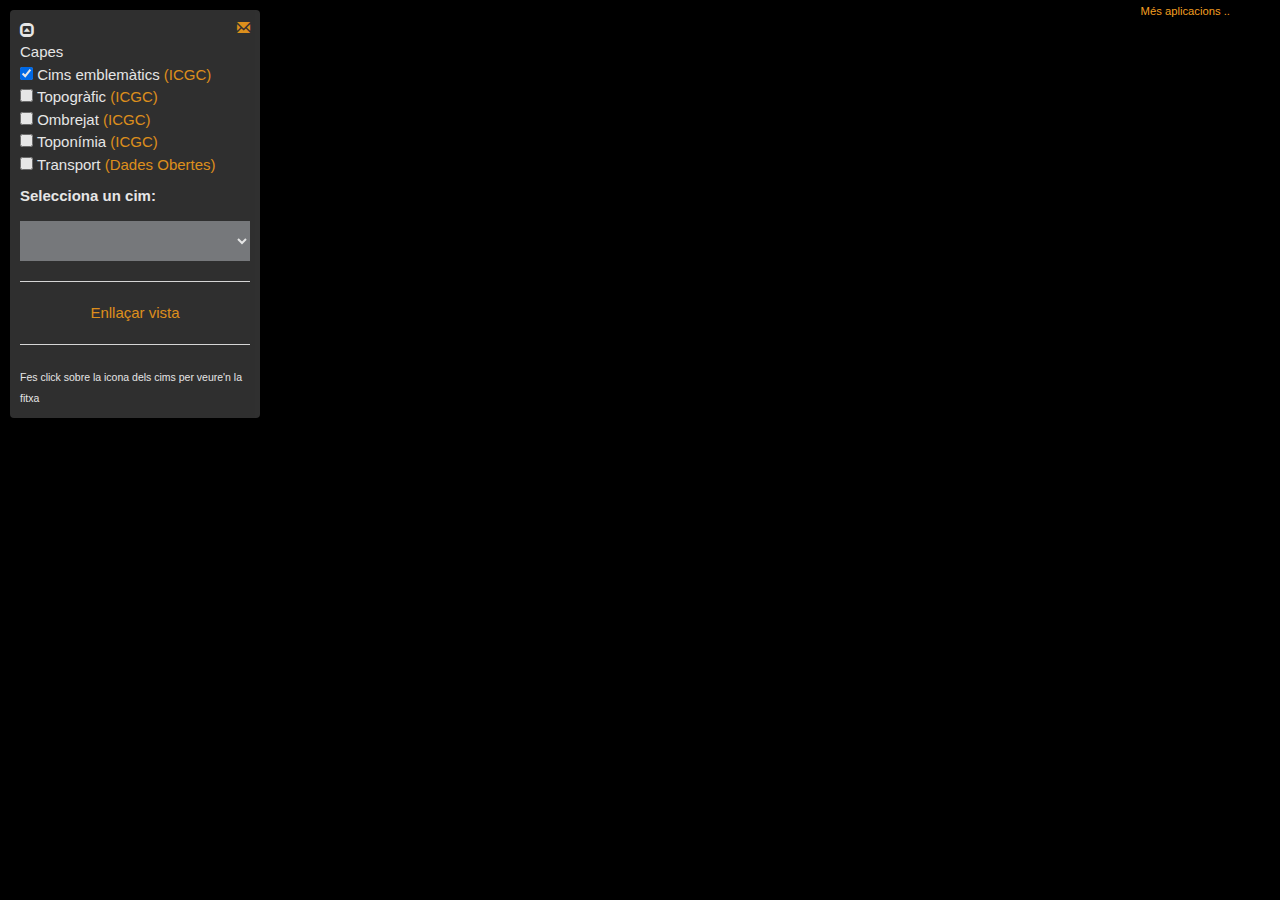
==== index.html @ 56816dec "primer commit" ====
<!DOCTYPE html>
<html lang="ca">
<!--
 *
 * Desenvolupat per GEOSTART
 * "Fet amb el millor gust possible"
 * Institut Cartogràfic i Geològic de Catalunya (ICGC) Gener 2015
 *
 * http://betaportal.icgc.cat
 *
-->

<head>
	<meta charset="UTF-8" />
	<meta name="author" content="Institut Cartogràfic i Geològic de Catalunya" />
	<meta name="description" content="Mapa 3D del 100 cims més emblemàtics de Catalunya">
	<meta name="robots" content="index,follow">
	<meta name="geo.region" content="ES-CT" />
	<meta name="geo.placename" content="Barcelona" />
	<meta name="geo.position" content="41.363892;2.186279" />
	<meta name="language" content="ca" />
	<meta name="viewport" content="width=device-width, initial-scale=1.0">
	<title>Cims emblemàtics de Catalunya 3D</title>
	<link href="llibreries/css/select2.css" rel="stylesheet" />
	<link href="llibreries/css/bootstrap.min.css" rel="stylesheet" />
	<link href="llibreries/css/font-awesome.min.css" rel="stylesheet" />
	<link rel="stylesheet" href="css/100cims.css" />
	<style>
		@import url(cesium-navigation/cesium-navigation.css);
		.compass-outer-ring-background {
			box-sizing: unset !important;
		}

		.navigation-controls {
			display: none !important;
		}
	</style>
</head>

<body>
	<div id="llegenda">
		<span title="Veure capes" id="sp_llegenda" class="glyphicon glyphicon-collapse-up"></span>
		<a id="sp_finestra" href="http://betaserver.icgc.cat/cesium/100cims.html" target="_blank">
			<span title="Veure finestra completa" class="glyphicon glyphicon-fullscreen"></span>
		</a>

		<span id="sp_contacte">
			<a target="_blank" title="Fes els teus suggeriments" alt="Fes els teus suggeriments" href="mailto:betaportal@icgc.cat?subject=Catalunya 100 cims">
				<span class="glyphicon glyphicon-envelope" aria-hidden="true"></span>
			</a>
		</span>
		<div id="llegenda0">
			<ul style="list-style-type:none">
				<li>Capes</li>
				<li>
					<input type="checkbox" value="cims" checked id="chk_capes"> Cims emblemàtics
					<a href="http://www.icc.cat/Home-ICC/Geodesia/100-cims" target="_blank">(ICGC)</a>
				</li>
				<li>
					<input type="checkbox" value="orto56" id="chk_capes"> Topogràfic
					<a href="http://www.icgc.cat/" target="_blank">(ICGC)</a>
				</li>
				<li>
					<input type="checkbox" value="ombrejat" id="chk_capes"> Ombrejat
					<a href="http://www.icgc.cat/" target="_blank">(ICGC)</a>
				</li>
				<li>
					<input type="checkbox" value="toponimia" id="chk_capes"> Toponímia
					<a href="http://www.icgc.cat/" target="_blank">(ICGC)</a>
				</li>
				<li>
					<input type="checkbox" value="rutes" id="chk_capes"> Transport
					<a href="http://dadesobertes.gencat.cat/" target="_blank">(Dades Obertes)</a>
				</li>
			</ul>

			<label for="sel_cims">Selecciona un cim:</label>
			<select id="sel_cims" style="width:230px">
				<option></option>
				<option value="1248,03#42.101532#2.293744">Bellmunt (1248,03 m.)</option>
				<option value="3008,27#42.605281#0.826306">Besiberri Nord (3008,27 m.)</option>
				<option value="1307,89#42.076014#2.407203">Cabrera (1307,89 m.)</option>
				<option value="2240,22#42.196622#1.640514">Cap d'Urdet (2240,22 m.)</option>
				<option value="2077,23#42.234995#1.134696">Cap de Boumort (2077,23 m.)</option>
				<option value="2320,99#42.189433#1.738122">Cap de la Gallina Pelada (2320,99 m.)</option>
				<option value="1869,54#42.121525#1.787144">Cogulló d'Estela (1869,54 m.)</option>
				<option value="2548,23#42.283654#1.726461">Comabona (2548,23 m.)</option>
				<option value="1557,4#42.33337#2.526506">Comanegra (1557,4 m.)</option>
				<option value="2465,04#42.416836#2.343617">Costabona (2465,04 m.)</option>
				<option value="2585,23#42.369969#2.219647">El Balandrau (2585,23 m.)</option>
				<option value="1610,09#42.1141#1.267555">El Coscollet (1610,09 m.)</option>
				<option value="1125,31#42.021283#2.536475">El Far (1125,31 m.)</option>
				<option value="815,64#41.655333#2.128278">El Farell (815,64 m.)</option>
				<option value="1124,81#42.258817#2.705897">El Mont (1124,81 m.)</option>
				<option value="1344,93#40.734128#0.227314">El Negrell (1344,93 m.)</option>
				<option value="1764,62#42.202709#1.948933">El Pedró (1764,62 m.)</option>
				<option value="607,68#42.282053#3.243797">El Pení (607,68 m.)</option>
				<option value="2039,87#42.280717#2.209897">El Taga (2039,87 m.)</option>
				<option value="2748,69#42.568414#1.014839">Els Encantats (2748,69 m.)</option>
				<option value="2882,69#42.643175#0.705383">Era Forcanada (2882,69 m.)</option>
				<option value="2714,29#42.415439#2.247806">Gra de Fajol (2714,29 m.)</option>
				<option value="2933,4#42.589361#0.937806">Gran Tuc de Colomèrs (2933,4 m.)</option>
				<option value="942,3#40.940522#0.586047">La Creu de Santos (942,3 m.)</option>
				<option value="1103,25#41.641289#2.017917">La Mola (1103,25 m.)</option>
				<option value="1054,94#41.257981#1.055778">La Mussara (1054,94 m.)</option>
				<option value="1705,44#41.789453#2.443914">Les Agudes (1705,44 m.)</option>
				<option value="1697,22#41.808794#2.382739">Matagalls (1697,22 m.)</option>
				<option value="1529,32#42.165506#2.289692">Milany (1529,32 m.)</option>
				<option value="918,61#41.092364#0.862886">Miranda de Llaberia (918,61 m.)</option>
				<option value="921,88#41.108911#0.874008">Mola de Colldejou (921,88 m.)</option>
				<option value="711,24#41.01625#0.785433">Mola de Genessies (711,24 m.)</option>
				<option value="1189,26#42.116658#1.581861">Mola de Lord (1189,26 m.)</option>
				<option value="1440,98#40.803106#0.343092">Mont Caro (1440,98 m.)</option>
				<option value="2864,4#42.708139#1.17105">Mont-roig (2864,4 m.)</option>
				<option value="2833,15#42.633336#0.875344">Montardo (2833,15 m.)</option>
				<option value="657,57#41.345853#1.885013">Montau (657,57 m.)</option>
				<option value="2172,69#42.708556#0.758769">Montcorbison (2172,69 m.)</option>
				<option value="2905,05#42.601744#1.361556">Monteixo (2905,05 m.)</option>
				<option value="1610,78#42.363017#2.456067">Montfalgars (1610,78 m.)</option>
				<option value="177,72#41.363992#2.16476">Montjuïc (177,72 m.)</option>
				<option value="2517,7#42.785242#0.758747">Montlude (2517,7 m.)</option>
				<option value="2883,05#42.490061#1.024461">Montsent de Pallars (2883,05 m.)</option>
				<option value="292,52#40.682222#0.554444">Montsianell (292,52 m.)</option>
				<option value="752,4#40.956864#0.338292">Muntanya de Santa Bàrbara (752,4 m.)</option>
				<option value="307,87#42.052175#3.131672">Muntanya del Montgrí (307,87 m.)</option>
				<option value="485,19#41.981422#2.905614">Muntanya dels Àngels (485,19 m.)</option>
				<option value="2506,37#42.237039#1.697192">Pedraforca (2506,37 m.)</option>
				<option value="1543,17#42.220194#2.049611">Pedró de Tubau (1543,17 m.)</option>
				<option value="2386,49#42.184725#1.520894">Pedró dels Quatre Batlles (2386,49 m.)</option>
				<option value="2275,92#42.306289#1.842464">Penyes Altes de Moixeró (2275,92 m.)</option>
				<option value="2881,25#42.426194#2.232906">Pic de Bastiments (2881,25 m.)</option>
				<option value="3029,18#42.591358#0.827811">Pic de Comaloforno (3029,18 m.)</option>
				<option value="2869,51#42.423919#2.213836">Pic de l'Infern (2869,51 m.)</option>
				<option value="2904,9#42.468107#1.657244">Pic de la Portelleta (2904,9 m.)</option>
				<option value="2982,72#42.540517#1.011972">Pic de Peguera (2982,72 m.)</option>
				<option value="2788,82#42.514447#1.385131">Pic de Salòria (2788,82 m.)</option>
				<option value="3072,77#42.668694#1.387475">Pic de Sotllo (3072,77 m.)</option>
				<option value="2950,16#42.554961#0.979419">Pic de Subenuix (2950,16 m.)</option>
				<option value="3143,45#42.66695#1.397894">Pica d'Estats (3143,45 m.)</option>
				<option value="458,88#41.753386#1.066974">Pilar d'Almenara (458,88 m.)</option>
				<option value="532,71#41.889119#2.997292">Puig d'Arques (532,71 m.)</option>
				<option value="1373,35#42.314097#2.632339">Puig de Bassegoda (1373,35 m.)</option>
				<option value="861,32#41.337128#1.471597">Puig de la Talaia (861,32 m.)</option>
				<option value="242,14#42.13186#2.76324">Puig de Sant Martirià (242,14 m.)</option>
				<option value="518,69#41.757286#2.928278">Puig de ses Cadiretes (518,69 m.)</option>
				<option value="1257,06#42.482072#2.946969">Puig Neulós (1257,06 m.)</option>
				<option value="808,8#41.702975#2.241281">Puiggraciós (808,8 m.)</option>
				<option value="2409,15#42.300492#1.985557">Puigllançada (2409,15 m.)</option>
				<option value="2909,85#42.383311#2.116722">Puigmal (2909,85 m.)</option>
				<option value="2915,01#42.487564#1.761808">Puigpedrós (2915,01 m.)</option>
				<option value="1514,28#42.125111#2.387933">Puigsacalm (1514,28 m.)</option>
				<option value="1027,25#42.115044#2.581519">Puigsallança (1027,25 m.)</option>
				<option value="3014,02#42.585697#0.880308">Punta Alta de Comalesbienes (3014,02 m.)</option>
				<option value="494,63#41.388689#0.401375">Punta de Montmaneu (494,63 m.)</option>
				<option value="923,52#41.341417#0.878111">Punta del General (923,52 m.)</option>
				<option value="1450,9#42.422778#2.727222">Roc del Comptador (1450,9 m.)</option>
				<option value="1437,53#42.021294#1.010278">Roca Alta (1437,53 m.)</option>
				<option value="1163,12#41.288567#0.891242">Roca Corbatera (1163,12 m.)</option>
				<option value="1017,14#40.901278#0.326722">Roques de Benet (1017,14 m.)</option>
				<option value="1675,36#42.0405#0.766231">Sant Alís (1675,36 m.)</option>
				<option value="1351,08#42.181667#1.030278">Sant Corneli (1351,08 m.)</option>
				<option value="1235,56#41.605344#1.811325">Sant Jeroni (1235,56 m.)</option>
				<option value="499,01#41.515556#2.326667">Sant Mateu (499,01 m.)</option>
				<option value="1202,83#41.923117#2.533014">Sant Miquel de Solterra (1202,83 m.)</option>
				<option value="681,96#42.313528#3.167667">Sant Salvador Saverdera (681,96 m.)</option>
				<option value="1057,98#41.747453#2.295994">Tagamanent (1057,98 m.)</option>
				<option value="2562,07#42.287017#1.584379">Torreta de Cadí (2562,07 m.)</option>
				<option value="763,05#40.613367#0.530144">Torreta de Montsià (763,05 m.)</option>
				<option value="2536,41#42.320583#1.892639">Tosa d'Alp (2536,41 m.)</option>
				<option value="619,6#41.556975#1.581486">Tossa de Montbui (619,6 m.)</option>
				<option value="1200,88#41.325994#1.004181">Tossal de la Baltasana (1200,88 m.)</option>
				<option value="1349,82#40.732239#0.169372">Tossal del Rei (1349,82 m.)</option>
				<option value="803,61#41.468845#1.112839">Tossal Gros de Vallbona (803,61 m.)</option>
				<option value="2679,25#42.709231#1.012322">Tuc de Marimanha (2679,25 m.)</option>
				<option value="2881,59#42.793697#0.917204">Tuc de Maubèrme (2881,59 m.)</option>
				<option value="3010,08#42.629469#0.698567">Tuc de Molières (3010,08 m.)</option>
				<option value="536,12#41.556936#2.338508">Turó de Céllecs (536,12 m.)</option>
				<option value="1705,78#41.772528#2.4375">Turó de l'Home (1705,78 m.)</option>
				<option value="152,02#41.464778#2.231142">Turó de Montigalà (152,02 m.)</option>
				<option value="758,01#41.661375#2.576331">Turó Gros (758,01 m.)</option>
				<option value="766,05#42.141944#2.541389">Volcà de Santa Margarida (766,05 m.)</option>
				<option value="532,28#42.187778#2.488333">Volcà del Montsacopa (532,28 m.)</option>
			</select>

			<hr>
			<div id="div_link">
				<a id="a_link" href="#">Enllaçar vista </a>
			</div>
			<hr>
			<div>
				<small>Fes click sobre la icona dels cims per veure'n la fitxa</small>
			</div>
		</div>
	</div>
	<div id="link_betaportal">
		<a target="_blank" title="Betaportal" href="http://betaportal.icgc.cat?ref=100cims">Més aplicacions ..</a>

	</div>

	<div id="mapa3d"></div>

	</div>

	<!-- Modal -->
	<div class="modal fade" id="link_modal" tabindex="-1" role="dialog" aria-labelledby="link_modalLabel" aria-hidden="true">
		<div class="modal-dialog">
			<div class="modal-content">
				<div class="modal-header">
					<button type="button" class="close" data-dismiss="modal" aria-label="Close">
						<span aria-hidden="true">&times;</span>
					</button>
					<h4 class="modal-title" id="link_modalLabel">Enllaçar</h4>
				</div>
				<div class="modal-body">

					<div class="form-group">
						<label for="urlMap">
							<span lang="ca">Per enllaçar amb aquest mapa, copieu i enganxeu el següent text</span>:</label>
						<input type="text" id="urlMap" class="form-control">
					</div>
					<div class="form-group">
						<label for="iframeMap">
							<span lang="ca">Per inserir aquest mapa al vostre web, copieu i enganxeu el següent text</span>:
						</label>
						<textarea id="iframeMap" rows="3" class="form-control"></textarea>

						<div id="urlVisorMap">
							<a lang="ca" target="_blank" href="">Provar vincle&nbsp;&nbsp;
								<span class="glyphicon glyphicon-share-alt"></span>
							</a>
						</div>
					</div>

				</div>
				<!--fi modal body-->

			</div>
			<!-- fi modal content-->

		</div>
	</div>
	<!--Fi modal -->

	<script src="js/test-webgl.js"></script>
	<script src="Cesium/Cesium.js"></script>
	<script src="llibreries/js/jquery-2.0.2.min.js"></script>
	<script src="llibreries/js/bootstrap.min.js"></script>
	<script src="llibreries/js/select2.min.js"></script>
	<script src="llibreries/js/purl.js"></script>
	<script src="cesium-navigation/cesium-navigation.js"></script>
	<script src="js/100cims-1.0.0.js" type="text/javascript"></script>
	<script src="js/utils.js" type="text/javascript"></script>
	<script src="/betaserver.google-analytics.js"></script>

</body>

</html>
---- llibreries/css/select2.css ----
/*
Version: 3.5.1 Timestamp: Tue Jul 22 18:58:56 EDT 2014
*/
.select2-container {
    margin: 0;
    position: relative;
    display: inline-block;
    /* inline-block for ie7 */
    zoom: 1;
    *display: inline;
    vertical-align: middle;
}

.select2-container,
.select2-drop,
.select2-search,
.select2-search input {
  /*
    Force border-box so that % widths fit the parent
    container without overlap because of margin/padding.
    More Info : http://www.quirksmode.org/css/box.html
  */
  -webkit-box-sizing: border-box; /* webkit */
     -moz-box-sizing: border-box; /* firefox */
          box-sizing: border-box; /* css3 */
}

.select2-container .select2-choice {
    display: block;
    height: 26px;
    padding: 0 0 0 8px;
    overflow: hidden;
    position: relative;

    border: 1px solid #aaa;
    white-space: nowrap;
    line-height: 26px;
    color: #444;
    text-decoration: none;

    border-radius: 4px;

    background-clip: padding-box;

    -webkit-touch-callout: none;
      -webkit-user-select: none;
         -moz-user-select: none;
          -ms-user-select: none;
              user-select: none;

    background-color: #fff;
    background-image: -webkit-gradient(linear, left bottom, left top, color-stop(0, #eee), color-stop(0.5, #fff));
    background-image: -webkit-linear-gradient(center bottom, #eee 0%, #fff 50%);
    background-image: -moz-linear-gradient(center bottom, #eee 0%, #fff 50%);
    filter: progid:DXImageTransform.Microsoft.gradient(startColorstr = '#ffffff', endColorstr = '#eeeeee', GradientType = 0);
    background-image: linear-gradient(to top, #eee 0%, #fff 50%);
}

html[dir="rtl"] .select2-container .select2-choice {
    padding: 0 8px 0 0;
}

.select2-container.select2-drop-above .select2-choice {
    border-bottom-color: #aaa;

    border-radius: 0 0 4px 4px;

    background-image: -webkit-gradient(linear, left bottom, left top, color-stop(0, #eee), color-stop(0.9, #fff));
    background-image: -webkit-linear-gradient(center bottom, #eee 0%, #fff 90%);
    background-image: -moz-linear-gradient(center bottom, #eee 0%, #fff 90%);
    filter: progid:DXImageTransform.Microsoft.gradient(startColorstr='#ffffff', endColorstr='#eeeeee', GradientType=0);
    background-image: linear-gradient(to bottom, #eee 0%, #fff 90%);
}

.select2-container.select2-allowclear .select2-choice .select2-chosen {
    margin-right: 42px;
}

.select2-container .select2-choice > .select2-chosen {
    margin-right: 26px;
    display: block;
    overflow: hidden;

    white-space: nowrap;

    text-overflow: ellipsis;
    float: none;
    width: 125px;
}

html[dir="rtl"] .select2-container .select2-choice > .select2-chosen {
    margin-left: 26px;
    margin-right: 0;
}

.select2-container .select2-choice abbr {
    display: none;
    width: 12px;
    height: 12px;
    position: absolute;
    right: 24px;
    top: 8px;

    font-size: 1px;
    text-decoration: none;

    border: 0;
    background: url('select2.png') right top no-repeat;
    cursor: pointer;
    outline: 0;
}

.select2-container.select2-allowclear .select2-choice abbr {
    display: inline-block;
}

.select2-container .select2-choice abbr:hover {
    background-position: right -11px;
    cursor: pointer;
}

.select2-drop-mask {
    border: 0;
    margin: 0;
    padding: 0;
    position: fixed;
    left: 0;
    top: 0;
    min-height: 100%;
    min-width: 100%;
    height: auto;
    width: auto;
    opacity: 0;
    z-index: 9998;
    /* styles required for IE to work */
    background-color: #fff;
    filter: alpha(opacity=0);
}

.select2-drop {
    width: 100%;
    margin-top: -1px;
    position: absolute;
    z-index: 9999;
    top: 100%;

    background: #fff;
    color: #D1D100;
    border: 1px solid #aaa;
    border-top: 0;

    border-radius: 0 0 4px 4px;

    -webkit-box-shadow: 0 4px 5px rgba(0, 0, 0, .15);
            box-shadow: 0 4px 5px rgba(0, 0, 0, .15);
}

.select2-drop.select2-drop-above {
    margin-top: 1px;
    border-top: 1px solid #aaa;
    border-bottom: 0;

    border-radius: 4px 4px 0 0;

    -webkit-box-shadow: 0 -4px 5px rgba(0, 0, 0, .15);
            box-shadow: 0 -4px 5px rgba(0, 0, 0, .15);
}

.select2-drop-active {
    border: 1px solid #D1D100;
    border-top: none;
}

.select2-drop.select2-drop-above.select2-drop-active {
    border-top: 1px solid #505000;
}

.select2-drop-auto-width {
    border-top: 1px solid #aaa;
    width: auto;
}

.select2-drop-auto-width .select2-search {
    padding-top: 4px;
}

.select2-container .select2-choice .select2-arrow {
    display: inline-block;
    width: 18px;
    height: 100%;
    position: absolute;
    right: 0;
    top: 0;

    border-left: 1px solid #aaa;
    border-radius: 0 4px 4px 0;

    background-clip: padding-box;

    background: #ccc;
    background-image: -webkit-gradient(linear, left bottom, left top, color-stop(0, #ccc), color-stop(0.6, #eee));
    background-image: -webkit-linear-gradient(center bottom, #ccc 0%, #eee 60%);
    background-image: -moz-linear-gradient(center bottom, #ccc 0%, #eee 60%);
    filter: progid:DXImageTransform.Microsoft.gradient(startColorstr = '#eeeeee', endColorstr = '#cccccc', GradientType = 0);
    background-image: linear-gradient(to top, #ccc 0%, #eee 60%);
}

html[dir="rtl"] .select2-container .select2-choice .select2-arrow {
    left: 0;
    right: auto;

    border-left: none;
    border-right: 1px solid #aaa;
    border-radius: 4px 0 0 4px;
}

.select2-container .select2-choice .select2-arrow b {
    display: block;
    width: 100%;
    height: 100%;
    background: url('select2.png') no-repeat 0 1px;
}

html[dir="rtl"] .select2-container .select2-choice .select2-arrow b {
    background-position: 2px 1px;
}

.select2-search {
    display: inline-block;
    width: 100%;
    min-height: 26px;
    margin: 0;
    padding-left: 4px;
    padding-right: 4px;

    position: relative;
    z-index: 10000;

    white-space: nowrap;
}

.select2-search input {
    width: 100%;
    height: auto !important;
    min-height: 26px;
    padding: 4px 20px 4px 5px;
    margin: 0;

    outline: 0;
    font-family: sans-serif;
    font-size: 1em;

    border: 1px solid #aaa;
    border-radius: 0;

    -webkit-box-shadow: none;
            box-shadow: none;

    background: #fff url('select2.png') no-repeat 100% -22px;
    background: url('select2.png') no-repeat 100% -22px, -webkit-gradient(linear, left bottom, left top, color-stop(0.85, #fff), color-stop(0.99, #eee));
    background: url('select2.png') no-repeat 100% -22px, -webkit-linear-gradient(center bottom, #fff 85%, #eee 99%);
    background: url('select2.png') no-repeat 100% -22px, -moz-linear-gradient(center bottom, #fff 85%, #eee 99%);
    background: url('select2.png') no-repeat 100% -22px, linear-gradient(to bottom, #fff 85%, #eee 99%) 0 0;
}

html[dir="rtl"] .select2-search input {
    padding: 4px 5px 4px 20px;

    background: #fff url('select2.png') no-repeat -37px -22px;
    background: url('select2.png') no-repeat -37px -22px, -webkit-gradient(linear, left bottom, left top, color-stop(0.85, #fff), color-stop(0.99, #eee));
    background: url('select2.png') no-repeat -37px -22px, -webkit-linear-gradient(center bottom, #fff 85%, #eee 99%);
    background: url('select2.png') no-repeat -37px -22px, -moz-linear-gradient(center bottom, #fff 85%, #eee 99%);
    background: url('select2.png') no-repeat -37px -22px, linear-gradient(to bottom, #fff 85%, #eee 99%) 0 0;
}

.select2-drop.select2-drop-above .select2-search input {
    margin-top: 4px;
}

.select2-search input.select2-active {
    background: #fff url('select2-spinner.gif') no-repeat 100%;
    background: url('select2-spinner.gif') no-repeat 100%, -webkit-gradient(linear, left bottom, left top, color-stop(0.85, #fff), color-stop(0.99, #eee));
    background: url('select2-spinner.gif') no-repeat 100%, -webkit-linear-gradient(center bottom, #fff 85%, #eee 99%);
    background: url('select2-spinner.gif') no-repeat 100%, -moz-linear-gradient(center bottom, #fff 85%, #eee 99%);
    background: url('select2-spinner.gif') no-repeat 100%, linear-gradient(to bottom, #fff 85%, #eee 99%) 0 0;
}

.select2-container-active .select2-choice,
.select2-container-active .select2-choices {
    border: 1px solid #505000;
    outline: none;

    -webkit-box-shadow: 0 0 5px rgba(0, 0, 0, .3);
            box-shadow: 0 0 5px rgba(0, 0, 0, .3);
}

.select2-dropdown-open .select2-choice {
    border-bottom-color: transparent;
    -webkit-box-shadow: 0 1px 0 #fff inset;
            box-shadow: 0 1px 0 #fff inset;

    border-bottom-left-radius: 0;
    border-bottom-right-radius: 0;

    background-color: #eee;
    background-image: -webkit-gradient(linear, left bottom, left top, color-stop(0, #fff), color-stop(0.5, #eee));
    background-image: -webkit-linear-gradient(center bottom, #fff 0%, #eee 50%);
    background-image: -moz-linear-gradient(center bottom, #fff 0%, #eee 50%);
    filter: progid:DXImageTransform.Microsoft.gradient(startColorstr='#eeeeee', endColorstr='#ffffff', GradientType=0);
    background-image: linear-gradient(to top, #fff 0%, #eee 50%);
}

.select2-dropdown-open.select2-drop-above .select2-choice,
.select2-dropdown-open.select2-drop-above .select2-choices {
    border: 1px solid #505000;
    border-top-color: transparent;

    background-image: -webkit-gradient(linear, left top, left bottom, color-stop(0, #fff), color-stop(0.5, #eee));
    background-image: -webkit-linear-gradient(center top, #fff 0%, #eee 50%);
    background-image: -moz-linear-gradient(center top, #fff 0%, #eee 50%);
    filter: progid:DXImageTransform.Microsoft.gradient(startColorstr='#eeeeee', endColorstr='#ffffff', GradientType=0);
    background-image: linear-gradient(to bottom, #fff 0%, #eee 50%);
}

.select2-dropdown-open .select2-choice .select2-arrow {
    background: transparent;
    border-left: none;
    filter: none;
}
html[dir="rtl"] .select2-dropdown-open .select2-choice .select2-arrow {
    border-right: none;
}

.select2-dropdown-open .select2-choice .select2-arrow b {
    background-position: -18px 1px;
}

html[dir="rtl"] .select2-dropdown-open .select2-choice .select2-arrow b {
    background-position: -16px 1px;
}

.select2-hidden-accessible {
    border: 0;
    clip: rect(0 0 0 0);
    height: 1px;
    margin: -1px;
    overflow: hidden;
    padding: 0;
    position: absolute;
    width: 1px;
}

/* results */
.select2-results {
    max-height: 200px;
    padding: 0 0 0 4px;
    margin: 4px 4px 4px 0;
    position: relative;
    overflow-x: hidden;
    overflow-y: auto;
    -webkit-tap-highlight-color: rgba(0, 0, 0, 0);
}

html[dir="rtl"] .select2-results {
    padding: 0 4px 0 0;
    margin: 4px 0 4px 4px;
}

.select2-results ul.select2-result-sub {
    margin: 0;
    padding-left: 0;
}

.select2-results li {
    list-style: none;
    display: list-item;
    background-image: none;
}

.select2-results li.select2-result-with-children > .select2-result-label {
    font-weight: bold;
}

.select2-results .select2-result-label {
    padding: 3px 7px 4px;
    margin: 0;
    cursor: pointer;

    min-height: 1em;

    -webkit-touch-callout: none;
      -webkit-user-select: none;
         -moz-user-select: none;
          -ms-user-select: none;
              user-select: none;
}

.select2-results-dept-1 .select2-result-label { padding-left: 20px }
.select2-results-dept-2 .select2-result-label { padding-left: 40px }
.select2-results-dept-3 .select2-result-label { padding-left: 60px }
.select2-results-dept-4 .select2-result-label { padding-left: 80px }
.select2-results-dept-5 .select2-result-label { padding-left: 100px }
.select2-results-dept-6 .select2-result-label { padding-left: 110px }
.select2-results-dept-7 .select2-result-label { padding-left: 120px }

.select2-results .select2-highlighted {
    background: #D1D100;
    color: #333;
}

.select2-results li em {
    background: #feffde;
    font-style: normal;
}

.select2-results .select2-highlighted em {
    background: transparent;
}

.select2-results .select2-highlighted ul {
    background: #fff;
    color: #000;
}

.select2-results .select2-no-results,
.select2-results .select2-searching,
.select2-results .select2-ajax-error,
.select2-results .select2-selection-limit {
    background: #f4f4f4;
    display: list-item;
    padding-left: 5px;
}

/*
disabled look for disabled choices in the results dropdown
*/
.select2-results .select2-disabled.select2-highlighted {
    color: #666;
    background: #f4f4f4;
    display: list-item;
    cursor: default;
}
.select2-results .select2-disabled {
  background: #f4f4f4;
  display: list-item;
  cursor: default;
}

.select2-results .select2-selected {
    display: none;
}

.select2-more-results.select2-active {
    background: #f4f4f4 url('select2-spinner.gif') no-repeat 100%;
}

.select2-results .select2-ajax-error {
    background: rgba(255, 50, 50, .2);
}

.select2-more-results {
    background: #f4f4f4;
    display: list-item;
}

/* disabled styles */

.select2-container.select2-container-disabled .select2-choice {
    background-color: #f4f4f4;
    background-image: none;
    border: 1px solid #ddd;
    cursor: default;
}

.select2-container.select2-container-disabled .select2-choice .select2-arrow {
    background-color: #f4f4f4;
    background-image: none;
    border-left: 0;
}

.select2-container.select2-container-disabled .select2-choice abbr {
    display: none;
}


/* multiselect */

.select2-container-multi .select2-choices {
    height: auto !important;
    height: 1%;
    margin: 0;
    padding: 0 5px 0 0;
    position: relative;

    border: 1px solid #aaa;
    cursor: text;
    overflow: hidden;

    background-color: #fff;
    background-image: -webkit-gradient(linear, 0% 0%, 0% 100%, color-stop(1%, #eee), color-stop(15%, #fff));
    background-image: -webkit-linear-gradient(top, #eee 1%, #fff 15%);
    background-image: -moz-linear-gradient(top, #eee 1%, #fff 15%);
    background-image: linear-gradient(to bottom, #eee 1%, #fff 15%);
}

html[dir="rtl"] .select2-container-multi .select2-choices {
    padding: 0 0 0 5px;
}

.select2-locked {
  padding: 3px 5px 3px 5px !important;
}

.select2-container-multi .select2-choices {
    min-height: 26px;
}

.select2-container-multi.select2-container-active .select2-choices {
    border: 1px solid #505000;
    outline: none;

    -webkit-box-shadow: 0 0 5px rgba(0, 0, 0, .3);
            box-shadow: 0 0 5px rgba(0, 0, 0, .3);
}
.select2-container-multi .select2-choices li {
    float: left;
    list-style: none;
}
html[dir="rtl"] .select2-container-multi .select2-choices li
{
    float: right;
}
.select2-container-multi .select2-choices .select2-search-field {
    margin: 0;
    padding: 0;
    white-space: nowrap;
}

.select2-container-multi .select2-choices .select2-search-field input {
    padding: 5px;
    margin: 1px 0;

    font-family: sans-serif;
    font-size: 100%;
    color: #666;
    outline: 0;
    border: 0;
    -webkit-box-shadow: none;
            box-shadow: none;
    background: transparent !important;
}

.select2-container-multi .select2-choices .select2-search-field input.select2-active {
    background: #fff url('select2-spinner.gif') no-repeat 100% !important;
}

.select2-default {
    color: #999 !important;
}

.select2-container-multi .select2-choices .select2-search-choice {
    padding: 3px 5px 3px 18px;
    margin: 3px 0 3px 5px;
    position: relative;

    line-height: 13px;
    color: #333;
    cursor: default;
    border: 1px solid #aaaaaa;

    border-radius: 3px;

    -webkit-box-shadow: 0 0 2px #fff inset, 0 1px 0 rgba(0, 0, 0, 0.05);
            box-shadow: 0 0 2px #fff inset, 0 1px 0 rgba(0, 0, 0, 0.05);

    background-clip: padding-box;

    -webkit-touch-callout: none;
      -webkit-user-select: none;
         -moz-user-select: none;
          -ms-user-select: none;
              user-select: none;

    background-color: #e4e4e4;
    filter: progid:DXImageTransform.Microsoft.gradient(startColorstr='#eeeeee', endColorstr='#f4f4f4', GradientType=0);
    background-image: -webkit-gradient(linear, 0% 0%, 0% 100%, color-stop(20%, #f4f4f4), color-stop(50%, #f0f0f0), color-stop(52%, #e8e8e8), color-stop(100%, #eee));
    background-image: -webkit-linear-gradient(top, #f4f4f4 20%, #f0f0f0 50%, #e8e8e8 52%, #eee 100%);
    background-image: -moz-linear-gradient(top, #f4f4f4 20%, #f0f0f0 50%, #e8e8e8 52%, #eee 100%);
    background-image: linear-gradient(to top, #f4f4f4 20%, #f0f0f0 50%, #e8e8e8 52%, #eee 100%);
}
html[dir="rtl"] .select2-container-multi .select2-choices .select2-search-choice
{
    margin: 3px 5px 3px 0;
    padding: 3px 18px 3px 5px;
}
.select2-container-multi .select2-choices .select2-search-choice .select2-chosen {
    cursor: default;
}
.select2-container-multi .select2-choices .select2-search-choice-focus {
    background: #d4d4d4;
}

.select2-search-choice-close {
    display: block;
    width: 12px;
    height: 13px;
    position: absolute;
    right: 3px;
    top: 4px;

    font-size: 1px;
    outline: none;
    background: url('select2.png') right top no-repeat;
}
html[dir="rtl"] .select2-search-choice-close {
    right: auto;
    left: 3px;
}

.select2-container-multi .select2-search-choice-close {
    left: 3px;
}

html[dir="rtl"] .select2-container-multi .select2-search-choice-close {
    left: auto;
    right: 2px;
}

.select2-container-multi .select2-choices .select2-search-choice .select2-search-choice-close:hover {
  background-position: right -11px;
}
.select2-container-multi .select2-choices .select2-search-choice-focus .select2-search-choice-close {
    background-position: right -11px;
}

/* disabled styles */
.select2-container-multi.select2-container-disabled .select2-choices {
    background-color: #f4f4f4;
    background-image: none;
    border: 1px solid #ddd;
    cursor: default;
}

.select2-container-multi.select2-container-disabled .select2-choices .select2-search-choice {
    padding: 3px 5px 3px 5px;
    border: 1px solid #ddd;
    background-image: none;
    background-color: #f4f4f4;
}

.select2-container-multi.select2-container-disabled .select2-choices .select2-search-choice .select2-search-choice-close {    display: none;
    background: none;
}
/* end multiselect */


.select2-result-selectable .select2-match,
.select2-result-unselectable .select2-match {
    text-decoration: underline;
}

.select2-offscreen, .select2-offscreen:focus {
    clip: rect(0 0 0 0) !important;
    width: 1px !important;
    height: 1px !important;
    border: 0 !important;
    margin: 0 !important;
    padding: 0 !important;
    overflow: hidden !important;
    position: absolute !important;
    outline: 0 !important;
    left: 0px !important;
    top: 0px !important;
}

.select2-display-none {
    display: none;
}

.select2-measure-scrollbar {
    position: absolute;
    top: -10000px;
    left: -10000px;
    width: 100px;
    height: 100px;
    overflow: scroll;
}

/* Retina-ize icons */

@media only screen and (-webkit-min-device-pixel-ratio: 1.5), only screen and (min-resolution: 2dppx)  {
    .select2-search input,
    .select2-search-choice-close,
    .select2-container .select2-choice abbr,
    .select2-container .select2-choice .select2-arrow b {
        background-image: url('select2x2.png') !important;
        background-repeat: no-repeat !important;
        background-size: 60px 40px !important;
    }

    .select2-search input {
        background-position: 100% -21px !important;
    }
}
---- css/100cims.css ----
@import url(../Cesium/Widgets/widgets.css);
      #mapa3d {
        position: absolute;
        top: 0;
        left: 0;
        height: 100%;
        width: 100%;
        margin: 0;
        overflow: hidden;
        padding: 0;
        font-family: sans-serif;
      }

      html {
        height: 100%;
      }

      body {
        padding: 0;
        margin: 0;
        overflow: hidden;
        height: 100%;
      }
	   #llegenda{
	  z-index:200;
	  background-color:#353535;
	  color:#ffffff;
	  position:absolute;
	  top:5px,left:5px;
	  width:250px;
	
	  margin:10px;
	  padding:10px;
	  border-radius:4px;
	  opacity:0.9;
	  }
	  
	  #link_modal{
	   overflow:hidden !important;
	   font-size:80% !important;
	  }
	  
	  .modal-body{
	   background-color:#353535 !important;
	  color:#ffffff !important;
	  font-size:85% !important;
	  
	  }
	  
	  .modal-header{
	   background-color:#353535 !important;
	  color:#ffffff !important;
	  font-size:80% !important;
	  
	  }
	  
	  h4, .h4 {
    font-size: 14px !important;
}
	  
	  .modal-backdrop{
	  overflow:hidden;
	  
	  }
	  
	  #sel_cims{  
	  width:250px;
	  }
	  
	  .select2-drop {
    color: #333333 !important;
	font-family: sans-serif;
	font-size:75%;
}

a{color:#F49F20!important}

hr{color:#F49F20!important}

#div_link{text-align:center}

small{font-size:70%!important}

ul{

 padding: 0px !important;

}


.close {
    color: #ffffff !important;
    opacity: 0.75 !important;
}


#sp_llegenda{
	cursor:pointer;
}

#logos {
    bottom: 60px;
    cursor: pointer;
    height: 46px;
    left: 0;
    opacity: 0.8;
    padding: 0 10px;
    position: absolute;
    z-index: 1000;
}
#logos.logos {
    left: 270px;
}

.cesium-infoBox-title {
    height: 26px !important;
}	

.cesium-viewer .cesium-widget-credits {
    font-size: 9px !important;
}

.cesium-toolbar-button {
    height: 22px!important;   
    width: 22px!important;
}




button.cesium-infoBox-camera {
   display:none !important;
}

#sp_contacte{
float:right;
font-size: 85%;
}

#sp_finestra{
float:right;
font-size: 85%;
display:none;
margin-left:8px
}


#link_betaportal{

    font-size: 75%;
   
    position: absolute;
    right: 50px;
    top: 3px;
   
    z-index: 217;
}

 #coords{
	  z-index:200;
	  background-color:#353535;
	  color:#ffffff;
	  position:absolute;
	  bottom:15px;
	  right:5px; 
	  margin:10px;
	  padding:10px;
	  border-radius:4px;
	  opacity:0.9;
	  font-size:80%;
	  }
	  
@media ( max-width :767px) {
	

	
}
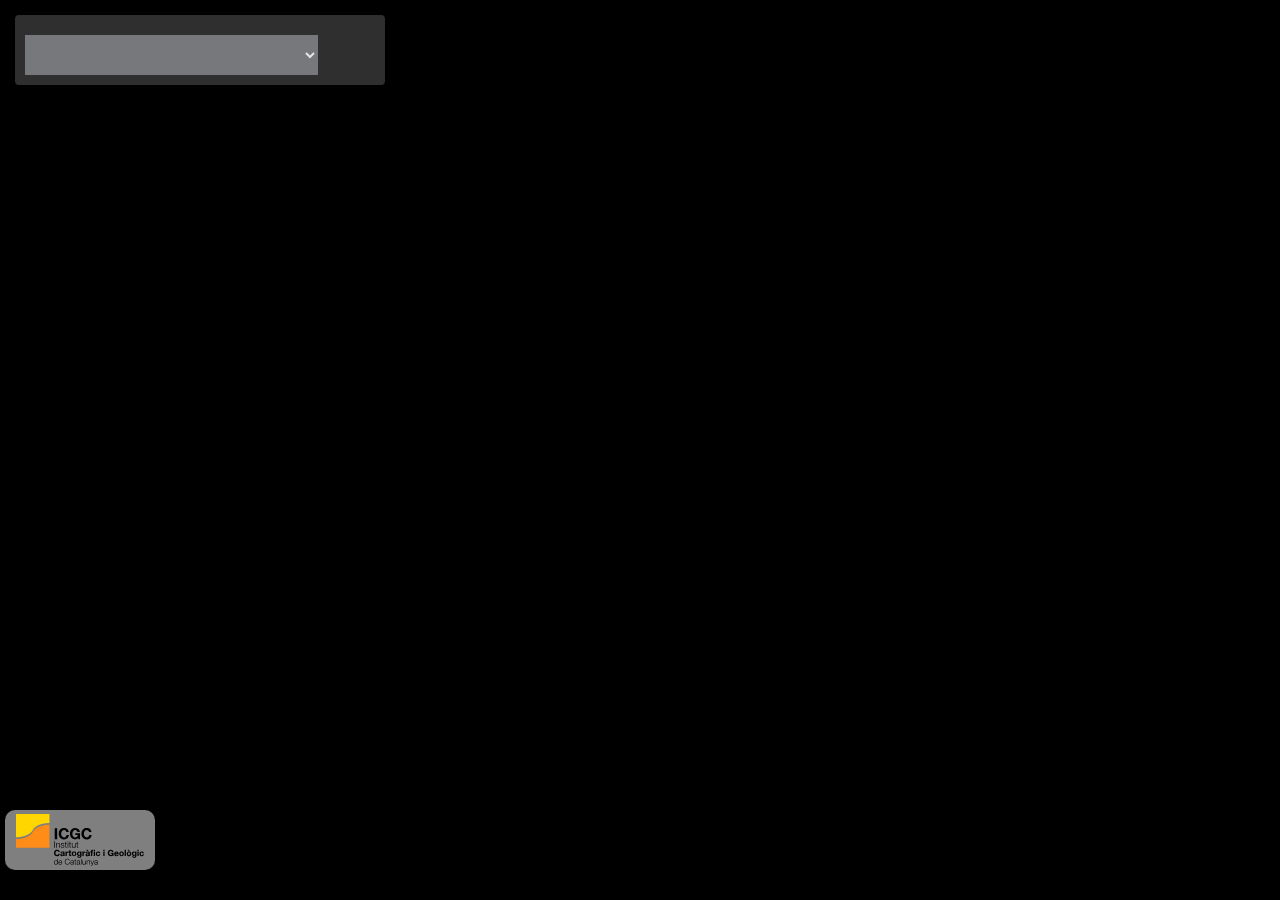
==== commit 624ad580: "quitar controles y mostrar info al seleccionar cim" ====
--- a/index.html
+++ b/index.html
@@ -39,207 +39,121 @@
 
 <body>
 	<div id="llegenda">
-		<span title="Veure capes" id="sp_llegenda" class="glyphicon glyphicon-collapse-up"></span>
-		<a id="sp_finestra" href="http://betaserver.icgc.cat/cesium/100cims.html" target="_blank">
-			<span title="Veure finestra completa" class="glyphicon glyphicon-fullscreen"></span>
-		</a>
 
-		<span id="sp_contacte">
-			<a target="_blank" title="Fes els teus suggeriments" alt="Fes els teus suggeriments" href="mailto:betaportal@icgc.cat?subject=Catalunya 100 cims">
-				<span class="glyphicon glyphicon-envelope" aria-hidden="true"></span>
-			</a>
-		</span>
-		<div id="llegenda0">
-			<ul style="list-style-type:none">
-				<li>Capes</li>
-				<li>
-					<input type="checkbox" value="cims" checked id="chk_capes"> Cims emblemàtics
-					<a href="http://www.icc.cat/Home-ICC/Geodesia/100-cims" target="_blank">(ICGC)</a>
-				</li>
-				<li>
-					<input type="checkbox" value="orto56" id="chk_capes"> Topogràfic
-					<a href="http://www.icgc.cat/" target="_blank">(ICGC)</a>
-				</li>
-				<li>
-					<input type="checkbox" value="ombrejat" id="chk_capes"> Ombrejat
-					<a href="http://www.icgc.cat/" target="_blank">(ICGC)</a>
-				</li>
-				<li>
-					<input type="checkbox" value="toponimia" id="chk_capes"> Toponímia
-					<a href="http://www.icgc.cat/" target="_blank">(ICGC)</a>
-				</li>
-				<li>
-					<input type="checkbox" value="rutes" id="chk_capes"> Transport
-					<a href="http://dadesobertes.gencat.cat/" target="_blank">(Dades Obertes)</a>
-				</li>
-			</ul>
-
-			<label for="sel_cims">Selecciona un cim:</label>
-			<select id="sel_cims" style="width:230px">
-				<option></option>
-				<option value="1248,03#42.101532#2.293744">Bellmunt (1248,03 m.)</option>
-				<option value="3008,27#42.605281#0.826306">Besiberri Nord (3008,27 m.)</option>
-				<option value="1307,89#42.076014#2.407203">Cabrera (1307,89 m.)</option>
-				<option value="2240,22#42.196622#1.640514">Cap d'Urdet (2240,22 m.)</option>
-				<option value="2077,23#42.234995#1.134696">Cap de Boumort (2077,23 m.)</option>
-				<option value="2320,99#42.189433#1.738122">Cap de la Gallina Pelada (2320,99 m.)</option>
-				<option value="1869,54#42.121525#1.787144">Cogulló d'Estela (1869,54 m.)</option>
-				<option value="2548,23#42.283654#1.726461">Comabona (2548,23 m.)</option>
-				<option value="1557,4#42.33337#2.526506">Comanegra (1557,4 m.)</option>
-				<option value="2465,04#42.416836#2.343617">Costabona (2465,04 m.)</option>
-				<option value="2585,23#42.369969#2.219647">El Balandrau (2585,23 m.)</option>
-				<option value="1610,09#42.1141#1.267555">El Coscollet (1610,09 m.)</option>
-				<option value="1125,31#42.021283#2.536475">El Far (1125,31 m.)</option>
-				<option value="815,64#41.655333#2.128278">El Farell (815,64 m.)</option>
-				<option value="1124,81#42.258817#2.705897">El Mont (1124,81 m.)</option>
-				<option value="1344,93#40.734128#0.227314">El Negrell (1344,93 m.)</option>
-				<option value="1764,62#42.202709#1.948933">El Pedró (1764,62 m.)</option>
-				<option value="607,68#42.282053#3.243797">El Pení (607,68 m.)</option>
-				<option value="2039,87#42.280717#2.209897">El Taga (2039,87 m.)</option>
-				<option value="2748,69#42.568414#1.014839">Els Encantats (2748,69 m.)</option>
-				<option value="2882,69#42.643175#0.705383">Era Forcanada (2882,69 m.)</option>
-				<option value="2714,29#42.415439#2.247806">Gra de Fajol (2714,29 m.)</option>
-				<option value="2933,4#42.589361#0.937806">Gran Tuc de Colomèrs (2933,4 m.)</option>
-				<option value="942,3#40.940522#0.586047">La Creu de Santos (942,3 m.)</option>
-				<option value="1103,25#41.641289#2.017917">La Mola (1103,25 m.)</option>
-				<option value="1054,94#41.257981#1.055778">La Mussara (1054,94 m.)</option>
-				<option value="1705,44#41.789453#2.443914">Les Agudes (1705,44 m.)</option>
-				<option value="1697,22#41.808794#2.382739">Matagalls (1697,22 m.)</option>
-				<option value="1529,32#42.165506#2.289692">Milany (1529,32 m.)</option>
-				<option value="918,61#41.092364#0.862886">Miranda de Llaberia (918,61 m.)</option>
-				<option value="921,88#41.108911#0.874008">Mola de Colldejou (921,88 m.)</option>
-				<option value="711,24#41.01625#0.785433">Mola de Genessies (711,24 m.)</option>
-				<option value="1189,26#42.116658#1.581861">Mola de Lord (1189,26 m.)</option>
-				<option value="1440,98#40.803106#0.343092">Mont Caro (1440,98 m.)</option>
-				<option value="2864,4#42.708139#1.17105">Mont-roig (2864,4 m.)</option>
-				<option value="2833,15#42.633336#0.875344">Montardo (2833,15 m.)</option>
-				<option value="657,57#41.345853#1.885013">Montau (657,57 m.)</option>
-				<option value="2172,69#42.708556#0.758769">Montcorbison (2172,69 m.)</option>
-				<option value="2905,05#42.601744#1.361556">Monteixo (2905,05 m.)</option>
-				<option value="1610,78#42.363017#2.456067">Montfalgars (1610,78 m.)</option>
-				<option value="177,72#41.363992#2.16476">Montjuïc (177,72 m.)</option>
-				<option value="2517,7#42.785242#0.758747">Montlude (2517,7 m.)</option>
-				<option value="2883,05#42.490061#1.024461">Montsent de Pallars (2883,05 m.)</option>
-				<option value="292,52#40.682222#0.554444">Montsianell (292,52 m.)</option>
-				<option value="752,4#40.956864#0.338292">Muntanya de Santa Bàrbara (752,4 m.)</option>
-				<option value="307,87#42.052175#3.131672">Muntanya del Montgrí (307,87 m.)</option>
-				<option value="485,19#41.981422#2.905614">Muntanya dels Àngels (485,19 m.)</option>
-				<option value="2506,37#42.237039#1.697192">Pedraforca (2506,37 m.)</option>
-				<option value="1543,17#42.220194#2.049611">Pedró de Tubau (1543,17 m.)</option>
-				<option value="2386,49#42.184725#1.520894">Pedró dels Quatre Batlles (2386,49 m.)</option>
-				<option value="2275,92#42.306289#1.842464">Penyes Altes de Moixeró (2275,92 m.)</option>
-				<option value="2881,25#42.426194#2.232906">Pic de Bastiments (2881,25 m.)</option>
-				<option value="3029,18#42.591358#0.827811">Pic de Comaloforno (3029,18 m.)</option>
-				<option value="2869,51#42.423919#2.213836">Pic de l'Infern (2869,51 m.)</option>
-				<option value="2904,9#42.468107#1.657244">Pic de la Portelleta (2904,9 m.)</option>
-				<option value="2982,72#42.540517#1.011972">Pic de Peguera (2982,72 m.)</option>
-				<option value="2788,82#42.514447#1.385131">Pic de Salòria (2788,82 m.)</option>
-				<option value="3072,77#42.668694#1.387475">Pic de Sotllo (3072,77 m.)</option>
-				<option value="2950,16#42.554961#0.979419">Pic de Subenuix (2950,16 m.)</option>
-				<option value="3143,45#42.66695#1.397894">Pica d'Estats (3143,45 m.)</option>
-				<option value="458,88#41.753386#1.066974">Pilar d'Almenara (458,88 m.)</option>
-				<option value="532,71#41.889119#2.997292">Puig d'Arques (532,71 m.)</option>
-				<option value="1373,35#42.314097#2.632339">Puig de Bassegoda (1373,35 m.)</option>
-				<option value="861,32#41.337128#1.471597">Puig de la Talaia (861,32 m.)</option>
-				<option value="242,14#42.13186#2.76324">Puig de Sant Martirià (242,14 m.)</option>
-				<option value="518,69#41.757286#2.928278">Puig de ses Cadiretes (518,69 m.)</option>
-				<option value="1257,06#42.482072#2.946969">Puig Neulós (1257,06 m.)</option>
-				<option value="808,8#41.702975#2.241281">Puiggraciós (808,8 m.)</option>
-				<option value="2409,15#42.300492#1.985557">Puigllançada (2409,15 m.)</option>
-				<option value="2909,85#42.383311#2.116722">Puigmal (2909,85 m.)</option>
-				<option value="2915,01#42.487564#1.761808">Puigpedrós (2915,01 m.)</option>
-				<option value="1514,28#42.125111#2.387933">Puigsacalm (1514,28 m.)</option>
-				<option value="1027,25#42.115044#2.581519">Puigsallança (1027,25 m.)</option>
-				<option value="3014,02#42.585697#0.880308">Punta Alta de Comalesbienes (3014,02 m.)</option>
-				<option value="494,63#41.388689#0.401375">Punta de Montmaneu (494,63 m.)</option>
-				<option value="923,52#41.341417#0.878111">Punta del General (923,52 m.)</option>
-				<option value="1450,9#42.422778#2.727222">Roc del Comptador (1450,9 m.)</option>
-				<option value="1437,53#42.021294#1.010278">Roca Alta (1437,53 m.)</option>
-				<option value="1163,12#41.288567#0.891242">Roca Corbatera (1163,12 m.)</option>
-				<option value="1017,14#40.901278#0.326722">Roques de Benet (1017,14 m.)</option>
-				<option value="1675,36#42.0405#0.766231">Sant Alís (1675,36 m.)</option>
-				<option value="1351,08#42.181667#1.030278">Sant Corneli (1351,08 m.)</option>
-				<option value="1235,56#41.605344#1.811325">Sant Jeroni (1235,56 m.)</option>
-				<option value="499,01#41.515556#2.326667">Sant Mateu (499,01 m.)</option>
-				<option value="1202,83#41.923117#2.533014">Sant Miquel de Solterra (1202,83 m.)</option>
-				<option value="681,96#42.313528#3.167667">Sant Salvador Saverdera (681,96 m.)</option>
-				<option value="1057,98#41.747453#2.295994">Tagamanent (1057,98 m.)</option>
-				<option value="2562,07#42.287017#1.584379">Torreta de Cadí (2562,07 m.)</option>
-				<option value="763,05#40.613367#0.530144">Torreta de Montsià (763,05 m.)</option>
-				<option value="2536,41#42.320583#1.892639">Tosa d'Alp (2536,41 m.)</option>
-				<option value="619,6#41.556975#1.581486">Tossa de Montbui (619,6 m.)</option>
-				<option value="1200,88#41.325994#1.004181">Tossal de la Baltasana (1200,88 m.)</option>
-				<option value="1349,82#40.732239#0.169372">Tossal del Rei (1349,82 m.)</option>
-				<option value="803,61#41.468845#1.112839">Tossal Gros de Vallbona (803,61 m.)</option>
-				<option value="2679,25#42.709231#1.012322">Tuc de Marimanha (2679,25 m.)</option>
-				<option value="2881,59#42.793697#0.917204">Tuc de Maubèrme (2881,59 m.)</option>
-				<option value="3010,08#42.629469#0.698567">Tuc de Molières (3010,08 m.)</option>
-				<option value="536,12#41.556936#2.338508">Turó de Céllecs (536,12 m.)</option>
-				<option value="1705,78#41.772528#2.4375">Turó de l'Home (1705,78 m.)</option>
-				<option value="152,02#41.464778#2.231142">Turó de Montigalà (152,02 m.)</option>
-				<option value="758,01#41.661375#2.576331">Turó Gros (758,01 m.)</option>
-				<option value="766,05#42.141944#2.541389">Volcà de Santa Margarida (766,05 m.)</option>
-				<option value="532,28#42.187778#2.488333">Volcà del Montsacopa (532,28 m.)</option>
-			</select>
-
-			<hr>
-			<div id="div_link">
-				<a id="a_link" href="#">Enllaçar vista </a>
-			</div>
-			<hr>
-			<div>
-				<small>Fes click sobre la icona dels cims per veure'n la fitxa</small>
-			</div>
-		</div>
-	</div>
-	<div id="link_betaportal">
-		<a target="_blank" title="Betaportal" href="http://betaportal.icgc.cat?ref=100cims">Més aplicacions ..</a>
+		<select id="sel_cims">
+			<option></option>
+			<option value="1248,03#42.101532#2.293744">Bellmunt (1248,03 m.)</option>
+			<option value="3008,27#42.605281#0.826306">Besiberri Nord (3008,27 m.)</option>
+			<option value="1307,89#42.076014#2.407203">Cabrera (1307,89 m.)</option>
+			<option value="2240,22#42.196622#1.640514">Cap d'Urdet (2240,22 m.)</option>
+			<option value="2077,23#42.234995#1.134696">Cap de Boumort (2077,23 m.)</option>
+			<option value="2320,99#42.189433#1.738122">Cap de la Gallina Pelada (2320,99 m.)</option>
+			<option value="1869,54#42.121525#1.787144">Cogulló d'Estela (1869,54 m.)</option>
+			<option value="2548,23#42.283654#1.726461">Comabona (2548,23 m.)</option>
+			<option value="1557,4#42.33337#2.526506">Comanegra (1557,4 m.)</option>
+			<option value="2465,04#42.416836#2.343617">Costabona (2465,04 m.)</option>
+			<option value="2585,23#42.369969#2.219647">El Balandrau (2585,23 m.)</option>
+			<option value="1610,09#42.1141#1.267555">El Coscollet (1610,09 m.)</option>
+			<option value="1125,31#42.021283#2.536475">El Far (1125,31 m.)</option>
+			<option value="815,64#41.655333#2.128278">El Farell (815,64 m.)</option>
+			<option value="1124,81#42.258817#2.705897">El Mont (1124,81 m.)</option>
+			<option value="1344,93#40.734128#0.227314">El Negrell (1344,93 m.)</option>
+			<option value="1764,62#42.202709#1.948933">El Pedró (1764,62 m.)</option>
+			<option value="607,68#42.282053#3.243797">El Pení (607,68 m.)</option>
+			<option value="2039,87#42.280717#2.209897">El Taga (2039,87 m.)</option>
+			<option value="2748,69#42.568414#1.014839">Els Encantats (2748,69 m.)</option>
+			<option value="2882,69#42.643175#0.705383">Era Forcanada (2882,69 m.)</option>
+			<option value="2714,29#42.415439#2.247806">Gra de Fajol (2714,29 m.)</option>
+			<option value="2933,4#42.589361#0.937806">Gran Tuc de Colomèrs (2933,4 m.)</option>
+			<option value="942,3#40.940522#0.586047">La Creu de Santos (942,3 m.)</option>
+			<option value="1103,25#41.641289#2.017917">La Mola (1103,25 m.)</option>
+			<option value="1054,94#41.257981#1.055778">La Mussara (1054,94 m.)</option>
+			<option value="1705,44#41.789453#2.443914">Les Agudes (1705,44 m.)</option>
+			<option value="1697,22#41.808794#2.382739">Matagalls (1697,22 m.)</option>
+			<option value="1529,32#42.165506#2.289692">Milany (1529,32 m.)</option>
+			<option value="918,61#41.092364#0.862886">Miranda de Llaberia (918,61 m.)</option>
+			<option value="921,88#41.108911#0.874008">Mola de Colldejou (921,88 m.)</option>
+			<option value="711,24#41.01625#0.785433">Mola de Genessies (711,24 m.)</option>
+			<option value="1189,26#42.116658#1.581861">Mola de Lord (1189,26 m.)</option>
+			<option value="1440,98#40.803106#0.343092">Mont Caro (1440,98 m.)</option>
+			<option value="2864,4#42.708139#1.17105">Mont-roig (2864,4 m.)</option>
+			<option value="2833,15#42.633336#0.875344">Montardo (2833,15 m.)</option>
+			<option value="657,57#41.345853#1.885013">Montau (657,57 m.)</option>
+			<option value="2172,69#42.708556#0.758769">Montcorbison (2172,69 m.)</option>
+			<option value="2905,05#42.601744#1.361556">Monteixo (2905,05 m.)</option>
+			<option value="1610,78#42.363017#2.456067">Montfalgars (1610,78 m.)</option>
+			<option value="177,72#41.363992#2.16476">Montjuïc (177,72 m.)</option>
+			<option value="2517,7#42.785242#0.758747">Montlude (2517,7 m.)</option>
+			<option value="2883,05#42.490061#1.024461">Montsent de Pallars (2883,05 m.)</option>
+			<option value="292,52#40.682222#0.554444">Montsianell (292,52 m.)</option>
+			<option value="752,4#40.956864#0.338292">Muntanya de Santa Bàrbara (752,4 m.)</option>
+			<option value="307,87#42.052175#3.131672">Muntanya del Montgrí (307,87 m.)</option>
+			<option value="485,19#41.981422#2.905614">Muntanya dels Àngels (485,19 m.)</option>
+			<option value="2506,37#42.237039#1.697192">Pedraforca (2506,37 m.)</option>
+			<option value="1543,17#42.220194#2.049611">Pedró de Tubau (1543,17 m.)</option>
+			<option value="2386,49#42.184725#1.520894">Pedró dels Quatre Batlles (2386,49 m.)</option>
+			<option value="2275,92#42.306289#1.842464">Penyes Altes de Moixeró (2275,92 m.)</option>
+			<option value="2881,25#42.426194#2.232906">Pic de Bastiments (2881,25 m.)</option>
+			<option value="3029,18#42.591358#0.827811">Pic de Comaloforno (3029,18 m.)</option>
+			<option value="2869,51#42.423919#2.213836">Pic de l'Infern (2869,51 m.)</option>
+			<option value="2904,9#42.468107#1.657244">Pic de la Portelleta (2904,9 m.)</option>
+			<option value="2982,72#42.540517#1.011972">Pic de Peguera (2982,72 m.)</option>
+			<option value="2788,82#42.514447#1.385131">Pic de Salòria (2788,82 m.)</option>
+			<option value="3072,77#42.668694#1.387475">Pic de Sotllo (3072,77 m.)</option>
+			<option value="2950,16#42.554961#0.979419">Pic de Subenuix (2950,16 m.)</option>
+			<option value="3143,45#42.66695#1.397894">Pica d'Estats (3143,45 m.)</option>
+			<option value="458,88#41.753386#1.066974">Pilar d'Almenara (458,88 m.)</option>
+			<option value="532,71#41.889119#2.997292">Puig d'Arques (532,71 m.)</option>
+			<option value="1373,35#42.314097#2.632339">Puig de Bassegoda (1373,35 m.)</option>
+			<option value="861,32#41.337128#1.471597">Puig de la Talaia (861,32 m.)</option>
+			<option value="242,14#42.13186#2.76324">Puig de Sant Martirià (242,14 m.)</option>
+			<option value="518,69#41.757286#2.928278">Puig de ses Cadiretes (518,69 m.)</option>
+			<option value="1257,06#42.482072#2.946969">Puig Neulós (1257,06 m.)</option>
+			<option value="808,8#41.702975#2.241281">Puiggraciós (808,8 m.)</option>
+			<option value="2409,15#42.300492#1.985557">Puigllançada (2409,15 m.)</option>
+			<option value="2909,85#42.383311#2.116722">Puigmal (2909,85 m.)</option>
+			<option value="2915,01#42.487564#1.761808">Puigpedrós (2915,01 m.)</option>
+			<option value="1514,28#42.125111#2.387933">Puigsacalm (1514,28 m.)</option>
+			<option value="1027,25#42.115044#2.581519">Puigsallança (1027,25 m.)</option>
+			<option value="3014,02#42.585697#0.880308">Punta Alta de Comalesbienes (3014,02 m.)</option>
+			<option value="494,63#41.388689#0.401375">Punta de Montmaneu (494,63 m.)</option>
+			<option value="923,52#41.341417#0.878111">Punta del General (923,52 m.)</option>
+			<option value="1450,9#42.422778#2.727222">Roc del Comptador (1450,9 m.)</option>
+			<option value="1437,53#42.021294#1.010278">Roca Alta (1437,53 m.)</option>
+			<option value="1163,12#41.288567#0.891242">Roca Corbatera (1163,12 m.)</option>
+			<option value="1017,14#40.901278#0.326722">Roques de Benet (1017,14 m.)</option>
+			<option value="1675,36#42.0405#0.766231">Sant Alís (1675,36 m.)</option>
+			<option value="1351,08#42.181667#1.030278">Sant Corneli (1351,08 m.)</option>
+			<option value="1235,56#41.605344#1.811325">Sant Jeroni (1235,56 m.)</option>
+			<option value="499,01#41.515556#2.326667">Sant Mateu (499,01 m.)</option>
+			<option value="1202,83#41.923117#2.533014">Sant Miquel de Solterra (1202,83 m.)</option>
+			<option value="681,96#42.313528#3.167667">Sant Salvador Saverdera (681,96 m.)</option>
+			<option value="1057,98#41.747453#2.295994">Tagamanent (1057,98 m.)</option>
+			<option value="2562,07#42.287017#1.584379">Torreta de Cadí (2562,07 m.)</option>
+			<option value="763,05#40.613367#0.530144">Torreta de Montsià (763,05 m.)</option>
+			<option value="2536,41#42.320583#1.892639">Tosa d'Alp (2536,41 m.)</option>
+			<option value="619,6#41.556975#1.581486">Tossa de Montbui (619,6 m.)</option>
+			<option value="1200,88#41.325994#1.004181">Tossal de la Baltasana (1200,88 m.)</option>
+			<option value="1349,82#40.732239#0.169372">Tossal del Rei (1349,82 m.)</option>
+			<option value="803,61#41.468845#1.112839">Tossal Gros de Vallbona (803,61 m.)</option>
+			<option value="2679,25#42.709231#1.012322">Tuc de Marimanha (2679,25 m.)</option>
+			<option value="2881,59#42.793697#0.917204">Tuc de Maubèrme (2881,59 m.)</option>
+			<option value="3010,08#42.629469#0.698567">Tuc de Molières (3010,08 m.)</option>
+			<option value="536,12#41.556936#2.338508">Turó de Céllecs (536,12 m.)</option>
+			<option value="1705,78#41.772528#2.4375">Turó de l'Home (1705,78 m.)</option>
+			<option value="152,02#41.464778#2.231142">Turó de Montigalà (152,02 m.)</option>
+			<option value="758,01#41.661375#2.576331">Turó Gros (758,01 m.)</option>
+			<option value="766,05#42.141944#2.541389">Volcà de Santa Margarida (766,05 m.)</option>
+			<option value="532,28#42.187778#2.488333">Volcà del Montsacopa (532,28 m.)</option>
+		</select>
 
 	</div>
+
+	<div class="icgclogo"></div>
 
 	<div id="mapa3d"></div>
 
 	</div>
-
-	<!-- Modal -->
-	<div class="modal fade" id="link_modal" tabindex="-1" role="dialog" aria-labelledby="link_modalLabel" aria-hidden="true">
-		<div class="modal-dialog">
-			<div class="modal-content">
-				<div class="modal-header">
-					<button type="button" class="close" data-dismiss="modal" aria-label="Close">
-						<span aria-hidden="true">&times;</span>
-					</button>
-					<h4 class="modal-title" id="link_modalLabel">Enllaçar</h4>
-				</div>
-				<div class="modal-body">
-
-					<div class="form-group">
-						<label for="urlMap">
-							<span lang="ca">Per enllaçar amb aquest mapa, copieu i enganxeu el següent text</span>:</label>
-						<input type="text" id="urlMap" class="form-control">
-					</div>
-					<div class="form-group">
-						<label for="iframeMap">
-							<span lang="ca">Per inserir aquest mapa al vostre web, copieu i enganxeu el següent text</span>:
-						</label>
-						<textarea id="iframeMap" rows="3" class="form-control"></textarea>
-
-						<div id="urlVisorMap">
-							<a lang="ca" target="_blank" href="">Provar vincle&nbsp;&nbsp;
-								<span class="glyphicon glyphicon-share-alt"></span>
-							</a>
-						</div>
-					</div>
-
-				</div>
-				<!--fi modal body-->
-
-			</div>
-			<!-- fi modal content-->
-
-		</div>
-	</div>
-	<!--Fi modal -->
 
 	<script src="js/test-webgl.js"></script>
 	<script src="Cesium/Cesium.js"></script>
@@ -249,8 +163,8 @@
 	<script src="llibreries/js/purl.js"></script>
 	<script src="cesium-navigation/cesium-navigation.js"></script>
 	<script src="js/100cims-1.0.0.js" type="text/javascript"></script>
-	<script src="js/utils.js" type="text/javascript"></script>
-	<script src="/betaserver.google-analytics.js"></script>
+	<!--script src="js/utils.js" type="text/javascript"></script-->
+	<script src="betaserver.google-analytics.js"></script>
 
 </body>
 
--- a/css/100cims.css
+++ b/css/100cims.css
@@ -1,179 +1,207 @@
- @import url(../Cesium/Widgets/widgets.css);
-      #mapa3d {
-        position: absolute;
-        top: 0;
-        left: 0;
-        height: 100%;
-        width: 100%;
-        margin: 0;
-        overflow: hidden;
-        padding: 0;
-        font-family: sans-serif;
-      }
-
-      html {
-        height: 100%;
-      }
-
-      body {
-        padding: 0;
-        margin: 0;
-        overflow: hidden;
-        height: 100%;
-      }
-	   #llegenda{
-	  z-index:200;
-	  background-color:#353535;
-	  color:#ffffff;
-	  position:absolute;
-	  top:5px,left:5px;
-	  width:250px;
-	
-	  margin:10px;
-	  padding:10px;
-	  border-radius:4px;
-	  opacity:0.9;
-	  }
-	  
-	  #link_modal{
-	   overflow:hidden !important;
-	   font-size:80% !important;
-	  }
-	  
-	  .modal-body{
-	   background-color:#353535 !important;
-	  color:#ffffff !important;
-	  font-size:85% !important;
-	  
-	  }
-	  
-	  .modal-header{
-	   background-color:#353535 !important;
-	  color:#ffffff !important;
-	  font-size:80% !important;
-	  
-	  }
-	  
-	  h4, .h4 {
-    font-size: 14px !important;
-}
-	  
-	  .modal-backdrop{
-	  overflow:hidden;
-	  
-	  }
-	  
-	  #sel_cims{  
-	  width:250px;
-	  }
-	  
-	  .select2-drop {
-    color: #333333 !important;
-	font-family: sans-serif;
-	font-size:75%;
-}
-
-a{color:#F49F20!important}
-
-hr{color:#F49F20!important}
-
-#div_link{text-align:center}
-
-small{font-size:70%!important}
-
-ul{
-
- padding: 0px !important;
-
-}
-
+@import url(../Cesium/Widgets/widgets.css);
+#mapa3d {
+  position: absolute;
+  top: 0;
+  left: 0;
+  height: 100%;
+  width: 100%;
+  margin: 0;
+  overflow: hidden;
+  padding: 0;
+  font-family: sans-serif;
+}
+
+html {
+  height: 100%;
+}
+
+body {
+  padding: 0;
+  margin: 0;
+  overflow: hidden;
+  height: 100%;
+}
+#llegenda {
+  z-index: 200;
+  background-color: #353535;
+  color: #ffffff;
+  position: absolute;
+  top: 5px;
+  left: 5px;
+  width: 370px;
+  margin: 10px;
+  padding: 10px;
+  border-radius: 4px;
+  opacity: 0.9;
+}
+
+#link_modal {
+  overflow: hidden !important;
+  font-size: 80% !important;
+}
+
+.modal-body {
+  background-color: #353535 !important;
+  color: #ffffff !important;
+  font-size: 85% !important;
+}
+
+.modal-header {
+  background-color: #353535 !important;
+  color: #ffffff !important;
+  font-size: 80% !important;
+}
+
+h4, .h4 {
+  font-size: 14px !important;
+}
+
+.modal-backdrop {
+  overflow: hidden;
+}
+
+#s2id_sel_cims {
+  width: 350px;
+  font-size: 1.1em;
+}
+
+.select2-drop {
+  color: #333333 !important;
+  font-family: sans-serif;
+  font-size: 1.1em;
+}
+
+.select2-container .select2-choice > .select2-chosen {
+	width: auto;
+}
+
+.compass{
+  top: 10px !important;
+  display: none;
+}
+
+a {
+  color: #f49f20 !important;
+}
+
+hr {
+  color: #f49f20 !important;
+}
+
+#div_link {
+  text-align: center;
+}
+
+small {
+  font-size: 70% !important;
+}
+
+ul {
+  padding: 0px !important;
+}
 
 .close {
-    color: #ffffff !important;
-    opacity: 0.75 !important;
-}
-
-
-#sp_llegenda{
-	cursor:pointer;
+  color: #ffffff !important;
+  opacity: 0.75 !important;
+}
+
+#sp_llegenda {
+  cursor: pointer;
 }
 
 #logos {
-    bottom: 60px;
-    cursor: pointer;
-    height: 46px;
-    left: 0;
-    opacity: 0.8;
-    padding: 0 10px;
-    position: absolute;
-    z-index: 1000;
-}
+  bottom: 60px;
+  cursor: pointer;
+  height: 46px;
+  left: 0;
+  opacity: 0.8;
+  padding: 0 10px;
+  position: absolute;
+  z-index: 1000;
+}
+
 #logos.logos {
-    left: 270px;
+  left: 270px;
+}
+
+.icgclogo {
+  width: 150px;
+  height: 60px;
+  display: block;
+  background-size: 85%;
+  background-position: center;
+  background-image: url(./img/ICGC_logo_txt.svg);
+  position: absolute;
+  bottom: 30px;
+  z-index: 10;
+  left: 5px;
+  background-repeat: no-repeat;
+  background-color: rgba(254, 254, 254, 0.5);
+  border-radius: 10px;
+}
+
+.cesium-infoBox {
+  height: 550px;
+}
+
+.cesium-infoBox-iframe{
+  height: 100% !important;
+  max-height: 100% !important;
 }
 
 .cesium-infoBox-title {
-    height: 26px !important;
-}	
+  height: 26px !important;
+}
 
 .cesium-viewer .cesium-widget-credits {
-    font-size: 9px !important;
+  font-size: 9px !important;
 }
 
 .cesium-toolbar-button {
-    height: 22px!important;   
-    width: 22px!important;
-}
-
-
-
+  height: 22px !important;
+  width: 22px !important;
+}
 
 button.cesium-infoBox-camera {
-   display:none !important;
-}
-
-#sp_contacte{
-float:right;
-font-size: 85%;
-}
-
-#sp_finestra{
-float:right;
-font-size: 85%;
-display:none;
-margin-left:8px
-}
-
-
-#link_betaportal{
-
-    font-size: 75%;
-   
-    position: absolute;
-    right: 50px;
-    top: 3px;
-   
-    z-index: 217;
-}
-
- #coords{
-	  z-index:200;
-	  background-color:#353535;
-	  color:#ffffff;
-	  position:absolute;
-	  bottom:15px;
-	  right:5px; 
-	  margin:10px;
-	  padding:10px;
-	  border-radius:4px;
-	  opacity:0.9;
-	  font-size:80%;
-	  }
-	  
-@media ( max-width :767px) {
-	
-
-	
-}	
-
-
+  display: none !important;
+}
+
+#sp_contacte {
+  float: right;
+  font-size: 85%;
+}
+
+#sp_finestra {
+  float: right;
+  font-size: 85%;
+  display: none;
+  margin-left: 8px;
+}
+
+#link_betaportal {
+  font-size: 75%;
+
+  position: absolute;
+  right: 50px;
+  top: 3px;
+
+  z-index: 217;
+}
+
+#coords {
+  z-index: 200;
+  background-color: #353535;
+  color: #ffffff;
+  position: absolute;
+  bottom: 15px;
+  right: 5px;
+  margin: 10px;
+  padding: 10px;
+  border-radius: 4px;
+  opacity: 0.9;
+  font-size: 80%;
+}
+
+@media (max-width: 767px) {
+
+}
